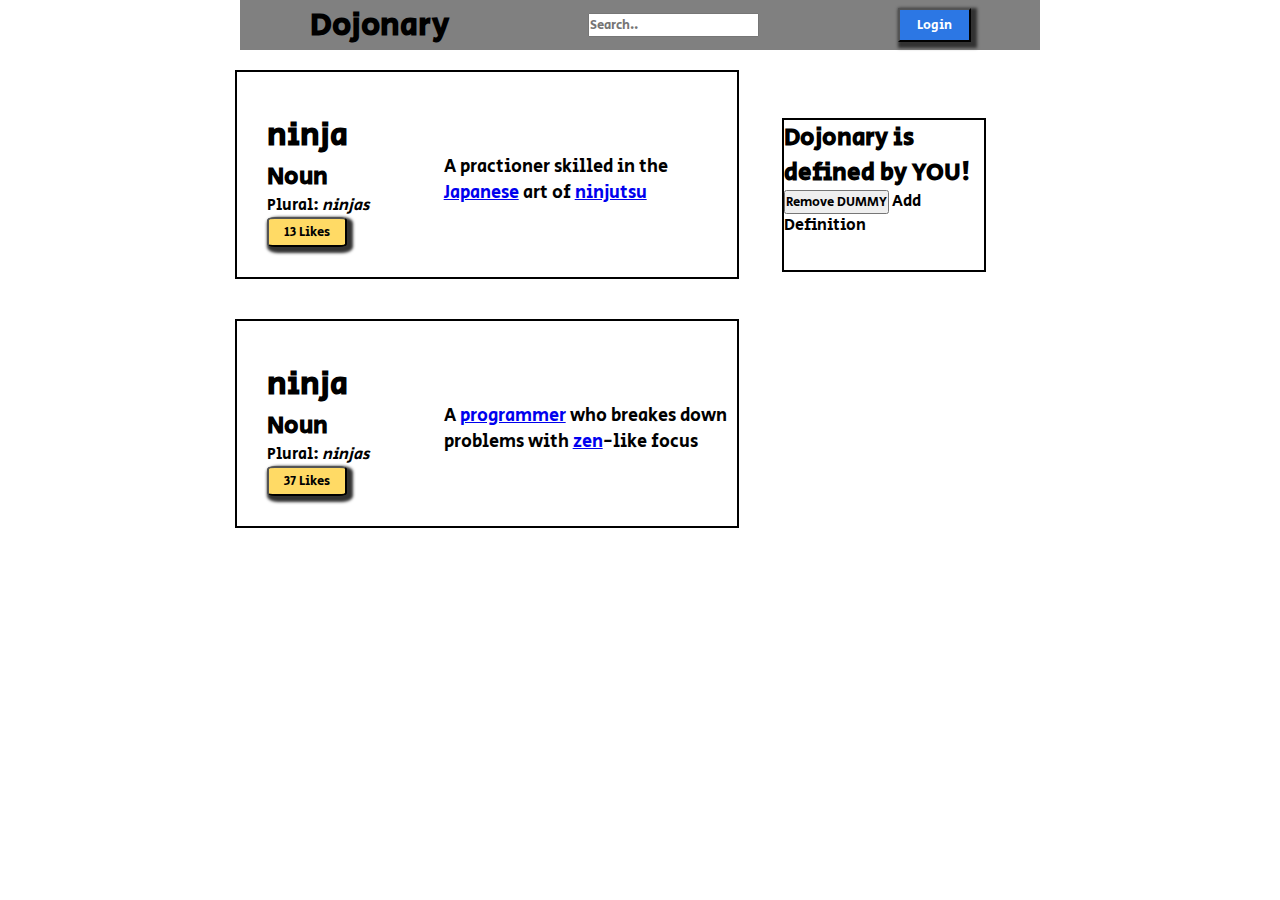
==== index.html @ 146f8aad "first init" ====
<!DOCTYPE html>
<html lang="en">

<head>
    <script src="script.js"></script>
    <script> function likes(){
        alert('Ninja was liked!!')}
    </script>
    <script>
        function removeDummy() {
            var elem = document.getElementById('box');
            elem.parentNode.removeChild(elem);
            return false;
        }
    </script>
    <link rel="stylesheet" href="style.css">
    <meta charset="UTF-8">
    <meta http-equiv="X-UA-Compatible" content="IE=edge">
    <meta name="viewport" content="width=device-width, initial-scale=1.0">
    <title>Document</title>
</head>

<body>
    <div class="top">
        <div class="item">
            <h1>Dojonary</h1>
        </div>
        <div>
            <input type="text" placeholder="Search..">
        </div>
        <div>

            <button class="login" type="button">Login</button>
        </div>
    </div>
    <div class="main">
        <div class="box1">


            <div class="col">
                <div>
                    <H1>ninja </H1>
                    <h2>Noun</h2>
                    <p>Plural: <i>ninjas</i></p>
                </div>
                <div>
                    <button class="likes" onclick="likes()" type="button"> 13 Likes</button>
                </div>

            </div>

            <div class="col-2">A practioner skilled in the <a href="#">Japanese</a> art of <a href="#">ninjutsu</a>
            </div>
        </div>
        <div class="box2">
            <div>

                <h2>Dojonary is defined by YOU!</h2>
                <input type="button" value="Remove DUMMY" onclick="removeDummy()" /> Add Definition</input>
            </div>


        </div>
        <div class="box1">
            <div class="col">
                <div>
                    <H1>ninja </H1>
                    <h2>Noun</h2>
                    <p>Plural: <i>ninjas</i></p>
                </div>
                <div>
                    <button class="likes" onclick="likes()" type="button"> 37 Likes</button>
                </div>

            </div>

            <div class="col-2">A <a href="#">programmer</a> who breakes down problems with <a href="#">zen</a>-like
                focus</div>
        </div>


    </div>
    </div>

</body>

</html>
---- style.css ----
@import url('https://fonts.googleapis.com/css2?family=Secular+One&display=swap');

*{
    margin: 0 auto;
    padding: 0;
    font-family: 'Secular One', sans-serif;
}

.top{
    width: 800px;
    height: 50px;
    display: flex;
    align-items: center;
    background-color: gray;
}
.main{

    width: 850px;
    max-height: max-content;

}
.box1{
    display: inline-flex;
    width: 500px;
    border: 2px solid black;
    margin: 20px;
    padding-top: 10px;
}
.box2{
    display: inline-flex;
    margin: 20px;
    width: 200px;
    height:150px;
    border: 2px solid black;
}
.col{
    width: 150px;
    margin: 20px;
    padding: 10px;
}
.col-2{
    width: 300px;
    align-self: center;
    font-size: 18px;
}
.likes{
    width: 80px;
    height: 30px;
    border-radius: 10%;
    background-color: #FFDA65;
    
}

.likes{
    width: 80px;
    height: 30px;
    border-radius: 10%;
    background-color: #FFDA65;
    box-shadow: 3px 3px 3px 3px #323232;
}
.login{
    width: 73px;
    padding: 5px;
    color: white;
    background-color:#2C77E4 ;
    box-shadow: 3px 3px 3px 3px #323232;
}
.box{
    width: 150px;
    padding: 5px;
    margin: 15px;
    background-color: #94C37C;
    box-shadow: 3px 3px 3px 3px #323232;
}
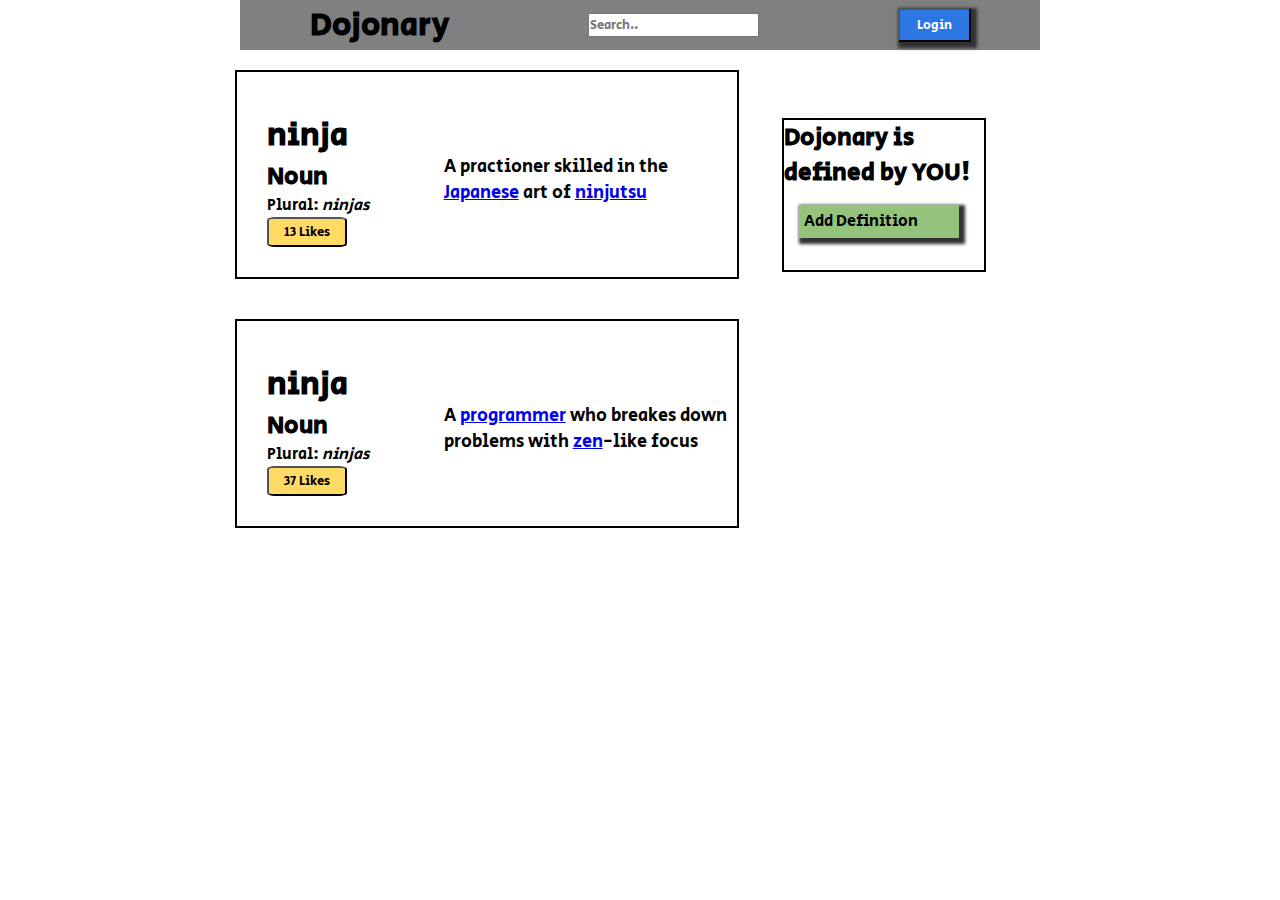
==== commit e70057d1: "completed onClick events" ====
--- a/index.html
+++ b/index.html
@@ -2,17 +2,17 @@
 <html lang="en">
 
 <head>
-    <script src="script.js"></script>
-    <script> function likes(){
-        alert('Ninja was liked!!')}
+    </script>
+    <script> function likes() {
+            alert('Ninja was liked!!')
+        }
     </script>
     <script>
-        function removeDummy() {
-            var elem = document.getElementById('box');
+        function remove(elem) {
             elem.parentNode.removeChild(elem);
-            return false;
         }
     </script>
+
     <link rel="stylesheet" href="style.css">
     <meta charset="UTF-8">
     <meta http-equiv="X-UA-Compatible" content="IE=edge">
@@ -30,7 +30,9 @@
         </div>
         <div>
 
-            <button class="login" type="button">Login</button>
+            <button id="btn" class="login">Login</button>
+
+            <script src="index.js"></script>
         </div>
     </div>
     <div class="main">
@@ -56,7 +58,8 @@
             <div>
 
                 <h2>Dojonary is defined by YOU!</h2>
-                <input type="button" value="Remove DUMMY" onclick="removeDummy()" /> Add Definition</input>
+
+                <div id="i" , button class="i" onclick="remove(this)">Add Definition</div>
             </div>
 
 
--- a/style.css
+++ b/style.css
@@ -51,21 +51,14 @@
     
 }
 
-.likes{
-    width: 80px;
-    height: 30px;
-    border-radius: 10%;
-    background-color: #FFDA65;
-    box-shadow: 3px 3px 3px 3px #323232;
-}
-.login{
+button.login {
     width: 73px;
     padding: 5px;
     color: white;
     background-color:#2C77E4 ;
     box-shadow: 3px 3px 3px 3px #323232;
 }
-.box{
+.i{
     width: 150px;
     padding: 5px;
     margin: 15px;
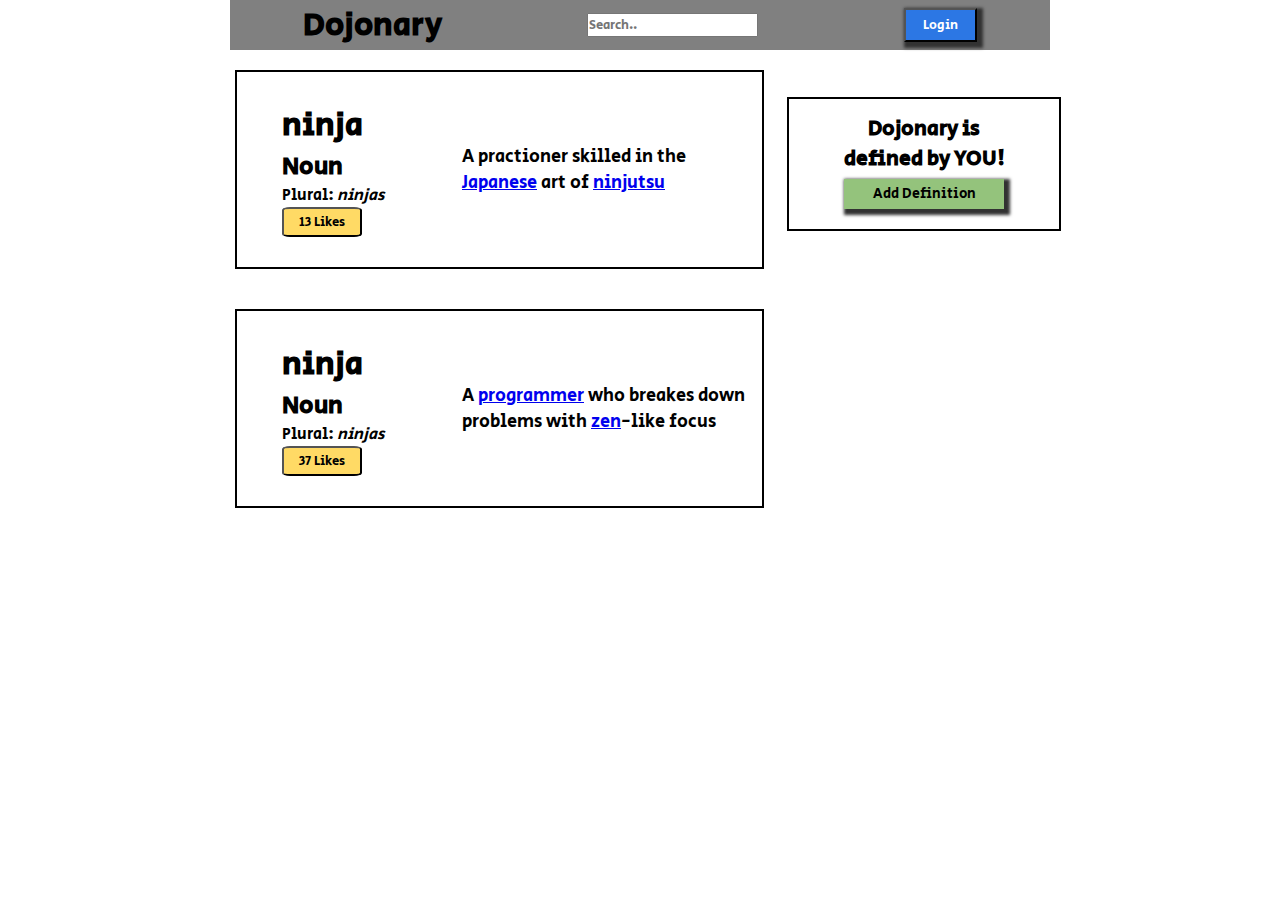
==== commit 45532cf9: "completed onClick events and fixed positioning" ====
--- a/index.html
+++ b/index.html
@@ -55,13 +55,10 @@
             </div>
         </div>
         <div class="box2">
-            <div>
-
+            <div class="col-3">
                 <h2>Dojonary is defined by YOU!</h2>
-
                 <div id="i" , button class="i" onclick="remove(this)">Add Definition</div>
-            </div>
-
+</div>
 
         </div>
         <div class="box1">
--- a/style.css
+++ b/style.css
@@ -1,36 +1,37 @@
 @import url('https://fonts.googleapis.com/css2?family=Secular+One&display=swap');
 
 *{
+    padding: 0;
     margin: 0 auto;
-    padding: 0;
     font-family: 'Secular One', sans-serif;
 }
 
 .top{
-    width: 800px;
+    width: 820px;
     height: 50px;
-    display: flex;
+    padding: 0;
+    display:flex;
     align-items: center;
     background-color: gray;
 }
+
 .main{
 
-    width: 850px;
-    max-height: max-content;
-
+        width: 850px;
+        vertical-align: middle;
 }
 .box1{
+
     display: inline-flex;
-    width: 500px;
+    width: auto;
     border: 2px solid black;
     margin: 20px;
-    padding-top: 10px;
+    padding-left: 15px;
 }
 .box2{
+    width: 250px;
     display: inline-flex;
-    margin: 20px;
-    width: 200px;
-    height:150px;
+    padding: 10px;
     border: 2px solid black;
 }
 .col{
@@ -42,6 +43,13 @@
     width: 300px;
     align-self: center;
     font-size: 18px;
+}
+.col-3{
+    width: min-content;
+    align-self: center;
+    font-size: 14px;
+    padding: 5px;
+    text-align: center;
 }
 .likes{
     width: 80px;
@@ -61,7 +69,8 @@
 .i{
     width: 150px;
     padding: 5px;
-    margin: 15px;
+    margin: 5px;
     background-color: #94C37C;
     box-shadow: 3px 3px 3px 3px #323232;
+    text-align: center;
 }